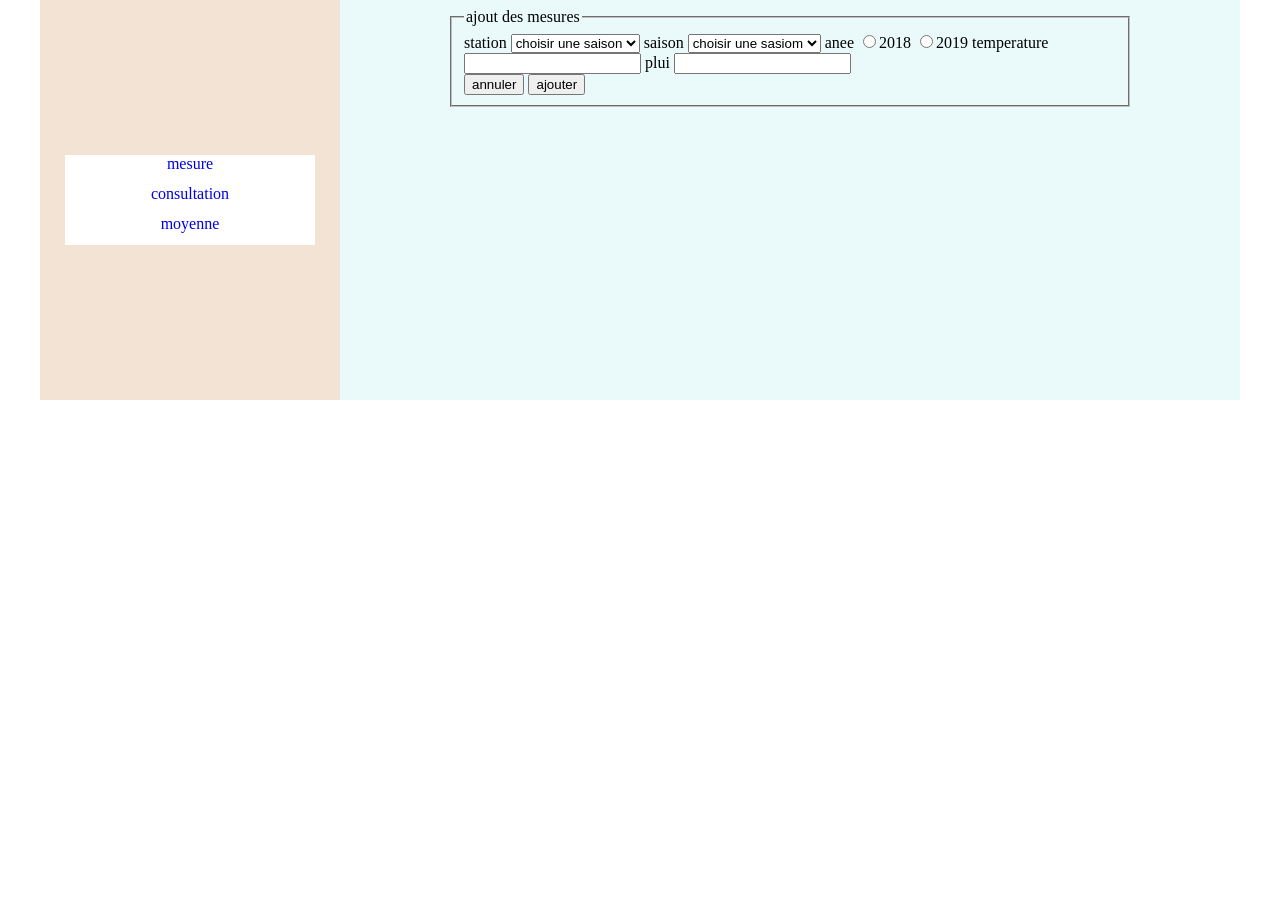
==== index.html @ ea262330 "Initial commit" ====
<!doctype html>
<html>
<head>
<meta charset="utf-8">
<title>Untitled Document</title>
<link href="mesStyles1.css" rel="stylesheet" type="text/css">
</head>

<body>
	<nav>
		<a href="mesure.html" targer="f">mesure</a>
		<a href="consultation.html" target="f">consultation</a>
		<a href="moyenne.html" target="f">moyenne</a>
		

	</nav>
	<section>
		<iframe src="mesure.html" nqame="f" frameborder="0"></iframe>
	
	</section>
	<td></td>
	<td></td>
	<td></td>
</body>
</html>
---- mesStyles1.css ----
﻿body {
  font-family: Verdana;
  width: 1200px;
  margin: auto;
}

header {
  height: 250px;
  background-image: url("logo.jpg");
  background-repeat: no-repeat;
  background-size: 100% 100%;
}

nav {
  background-color: #f3e3d4;
  width: 300px;
  height: 400px;
  float: left;
  display: flex;
  flex-direction: column;
  justify-content: center;
  align-items: center;
}
section {
  background-color: #eafafa;
  width: 900px;
  height: 400px;
  float: left;
  text-align: center;
}
iframe {
  width: 700px;
  height: 500px;
  border: none;
}

a{
    text-decoration: none;
    background-color: white;
    width: 250px;
    height: 30px;
    text-align: center;

}

a:hover{
    background-color: darkseagreen;
    color: white;
    transition: all 1s;
}
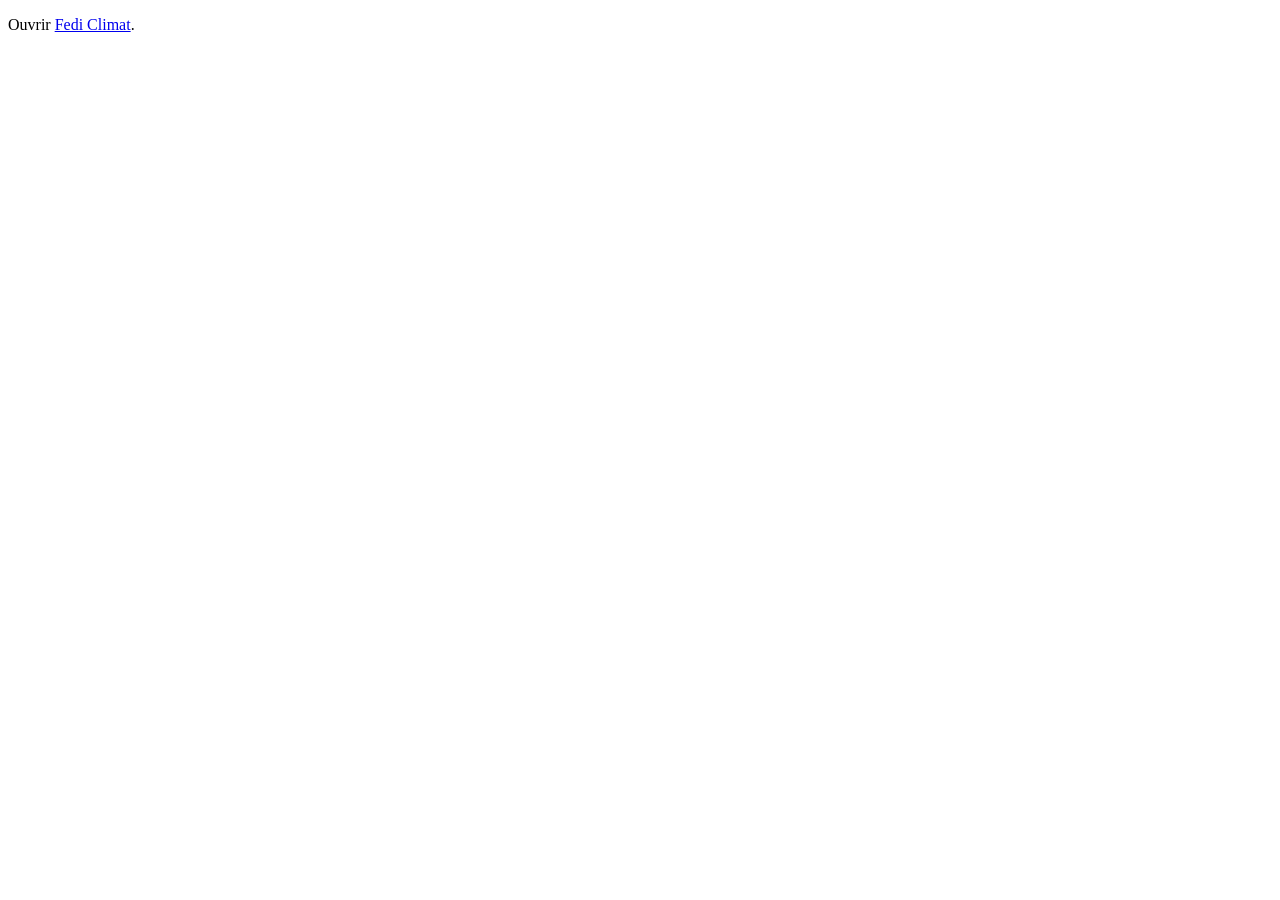
==== commit 56a35a23: "Build Fedi Climat station measurement and analysis website" ====
--- a/index.html
+++ b/index.html
@@ -1,25 +1 @@
-<!doctype html>
-<html>
-<head>
-<meta charset="utf-8">
-<title>Untitled Document</title>
-<link href="mesStyles1.css" rel="stylesheet" type="text/css">
-</head>
-
-<body>
-	<nav>
-		<a href="mesure.html" targer="f">mesure</a>
-		<a href="consultation.html" target="f">consultation</a>
-		<a href="moyenne.html" target="f">moyenne</a>
-		
-
-	</nav>
-	<section>
-		<iframe src="mesure.html" nqame="f" frameborder="0"></iframe>
-	
-	</section>
-	<td></td>
-	<td></td>
-	<td></td>
-</body>
-</html>
+<!doctype html><html lang="fr"><head><meta charset="utf-8"><meta name="viewport" content="width=device-width,initial-scale=1"><meta http-equiv="refresh" content="0;url=index.php"><title>Fedi Climat</title></head><body><p>Ouvrir <a href="index.php">Fedi Climat</a>.</p></body></html>
